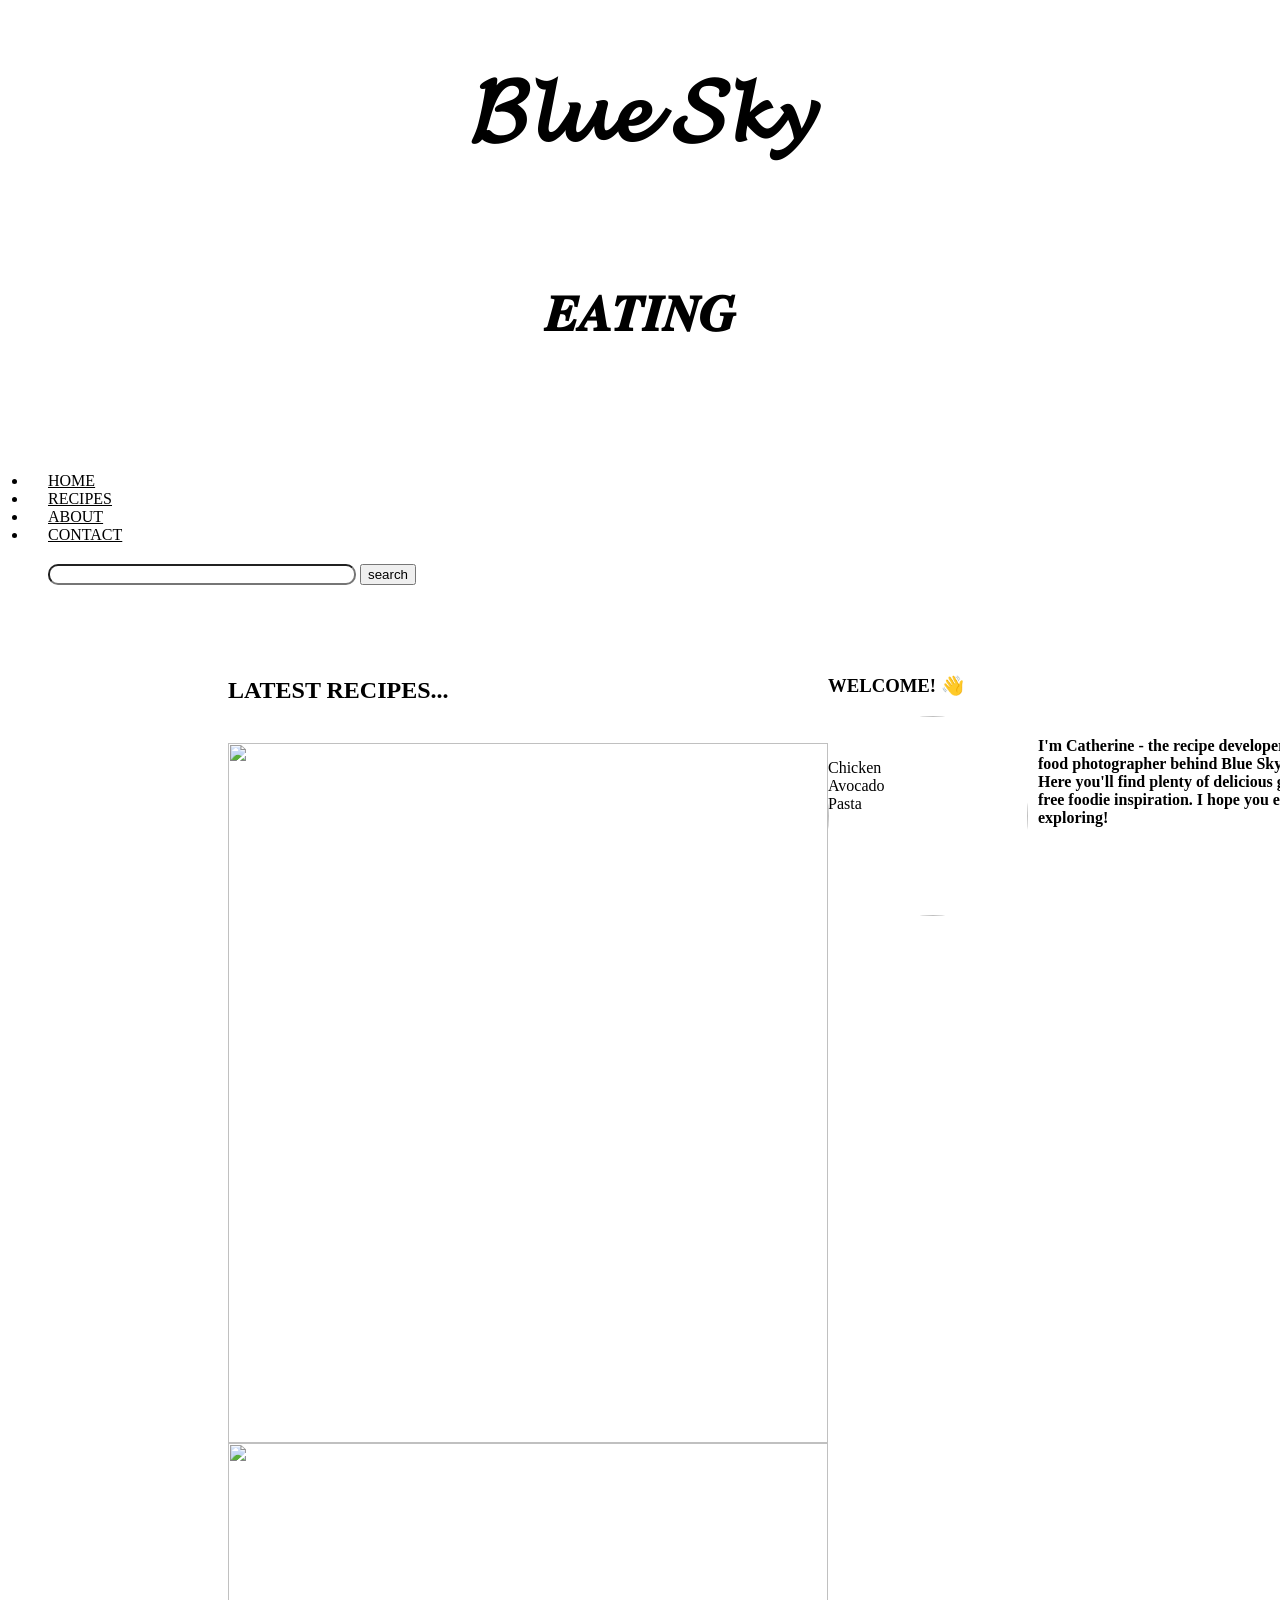
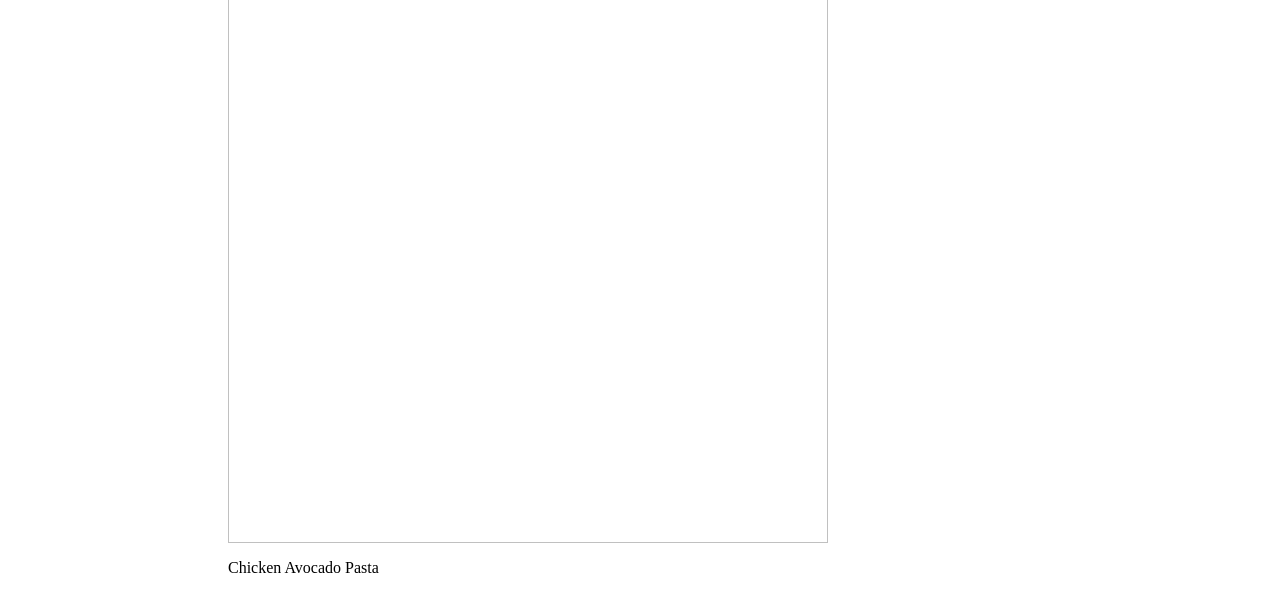
==== index.html @ 7770c339 "Add files via upload" ====
<!DOCTYPE html>
<html lang="en">

<head>
    <meta charset="UTF-8">
    <meta name="viewport" content="width=device-width, initial-scale=1.0">
    <title>Document</title>
    <link rel="stylesheet" href="bluesky.css">
    <link rel="stylesheet" href="fontawesome-free-7.3.1-web/fontawesome-free-7.3.1-web/css/all.min.css">
    <link rel="stylesheet" href="bootstrap-5.3.8-dist/bootstrap-5.3.8-dist/css/bootstrap.min.css">
</head>

<body>

    <header class="name">

        <h1>𝓑𝓵𝓾𝓮 𝓢𝓴𝔂</h1><br>
        <h2>𝑬𝑨𝑻𝑰𝑵𝑮</h2><br>

    </header>


    <i class="fa-solid fa-bars hamburger"></i>
    <br><br>

    <ul class="nav justify-content-center">
        <li class="nav-item">
            <a class="nav-link active" aria-current="page" href="#">HOME</a>
        </li>
        <li class="nav-item">
            <a class="nav-link" href="#">RECIPES</a>
        </li>
        <li class="nav-item">
            <a class="nav-link" href="#">ABOUT</a>
        </li>
        <li class="nav-item">
            <a class="nav-link" href="#">CONTACT</a>
        </li>

        <div class="search-bar">

            <input type="text">

            <button>search</button>
        </div>

    </ul>
    <br><br>

    <section>
        <div class="dish-section">

            <h2 class="see-more">LATEST RECIPES...</h2>
            <div class="dish-img">
                <img class="dish-img" src="./bluesky2.webp" alt="">
                <p>Chicken Avocado Pasta</p>
            </div>
            <div>
                <img class="dish-img" src="./bluesky1.webp" alt="">
                <p>Chicken Avocado Pasta</p>
            </div>
        </div>

        <div class="see-more">
            <h3>WELCOME! 👋</h3>
            <div class="about-owner">
                <img class="owner-img" src="./bluesky20.png" alt="">
                <h4>I'm Catherine - the recipe developer and food photographer behind Blue Sky Eating. Here you'll find
                    plenty of delicious gluten free foodie inspiration. I hope you enjoy exploring!</h4>
            </div>
            <div class="contact-us">
                <a href="mailto:helloblueskyeating@gmail.com"><i class="fa-solid fa-envelope"></i></a>
                <a href="https://web.facebook.com/blueskyeating" target="_blank"><i
                        class="fa-brands fa-facebook"></i></a>
                <a href="https://www.instagram.com/blueskyeating" target="_blank"><i
                        class="fa-brands fa-instagram"></i></a>
                <a href="http://www.pinterest.com/blueskyeating" target="_blank"><i
                        class="fa-brands fa-pinterest"></i></a>
                <a href="https://www.youtube.com/channel/UCNtXCoNktGDc0R2HqUAhW_Q" target="_blank"><i
                        class="fa-brands fa-youtube"></i></a>
            </div>
        </div>

    </section>
    <!-- <div class="contact-us">
<a href="mailto:helloblueskyeating@gmail.com"><i class="fa-solid fa-envelope"></i></a>
<a href="https://web.facebook.com/blueskyeating" target="_blank"><i class="fa-brands fa-facebook"></i></a>
<a href="https://www.instagram.com/blueskyeating" target="_blank"><i class="fa-brands fa-instagram"></i></a>
<a href="http://www.pinterest.com/blueskyeating" target="_blank"><i class="fa-brands fa-pinterest"></i></a>
<a href="https://www.youtube.com/channel/UCNtXCoNktGDc0R2HqUAhW_Q" target="_blank"><i class="fa-brands fa-youtube"></i></a>
</div> -->


    <script src="./bootstrap-5.3.8-dist/bootstrap-5.3.8-dist/js/bootstrap.min.js"></script>
</body>

</html>
---- bluesky.css ----
.name h1{
    /* font-family: script; */
    font-size: 90PX;
    text-align: center;
    
}
.name h2{
    font-size: 50px;
    text-align: center;
  
}

.hamburger{
    font-size: 30px;
    text-align: center;
    justify-content: center;
    justify-items: center;
align-items: center;
align-content: center;
padding-left:50% ;
}

.nav a{
    color: black;
     padding-left: 20px;
}
.nav{
    gap: 90px;
    padding-left: 20px;
}

input{
    border-radius:10px ;
    width: 300px;
}

.search-bar{
    gap: 20px;
    justify-content: space-between;
    padding: 20px;
}

 .see-more{
    padding-right: 220px;
    padding-bottom: 20px;
  
} 

.dish-section{
padding-left: 220PX;

}

.dish-img{
    width: 600px;
   height:700px ; 
   display: grid;
   grid-template-columns: 1fr 1fr;
}

section{
     display: grid;
     grid-template-columns: 200fr 1fr ;
}

.about-owner{
    /* border: 2px solid black; */
    width: 300px;
    padding-right: 100px;
      display: grid;
    grid-template-columns: 1fr 1fr;
}

.about-owner h4{
    width: 300px;
    height: 50px;
}

.owner-img{
    border-radius: 50%;
    /* border: 1px solid white; */
    width: 200px;
    height: 200px;
    padding-right:10px ;
}

.contact-us a i{
font-size: 40px;
color: rgb(101, 61, 61);
padding-top: 50px;

}
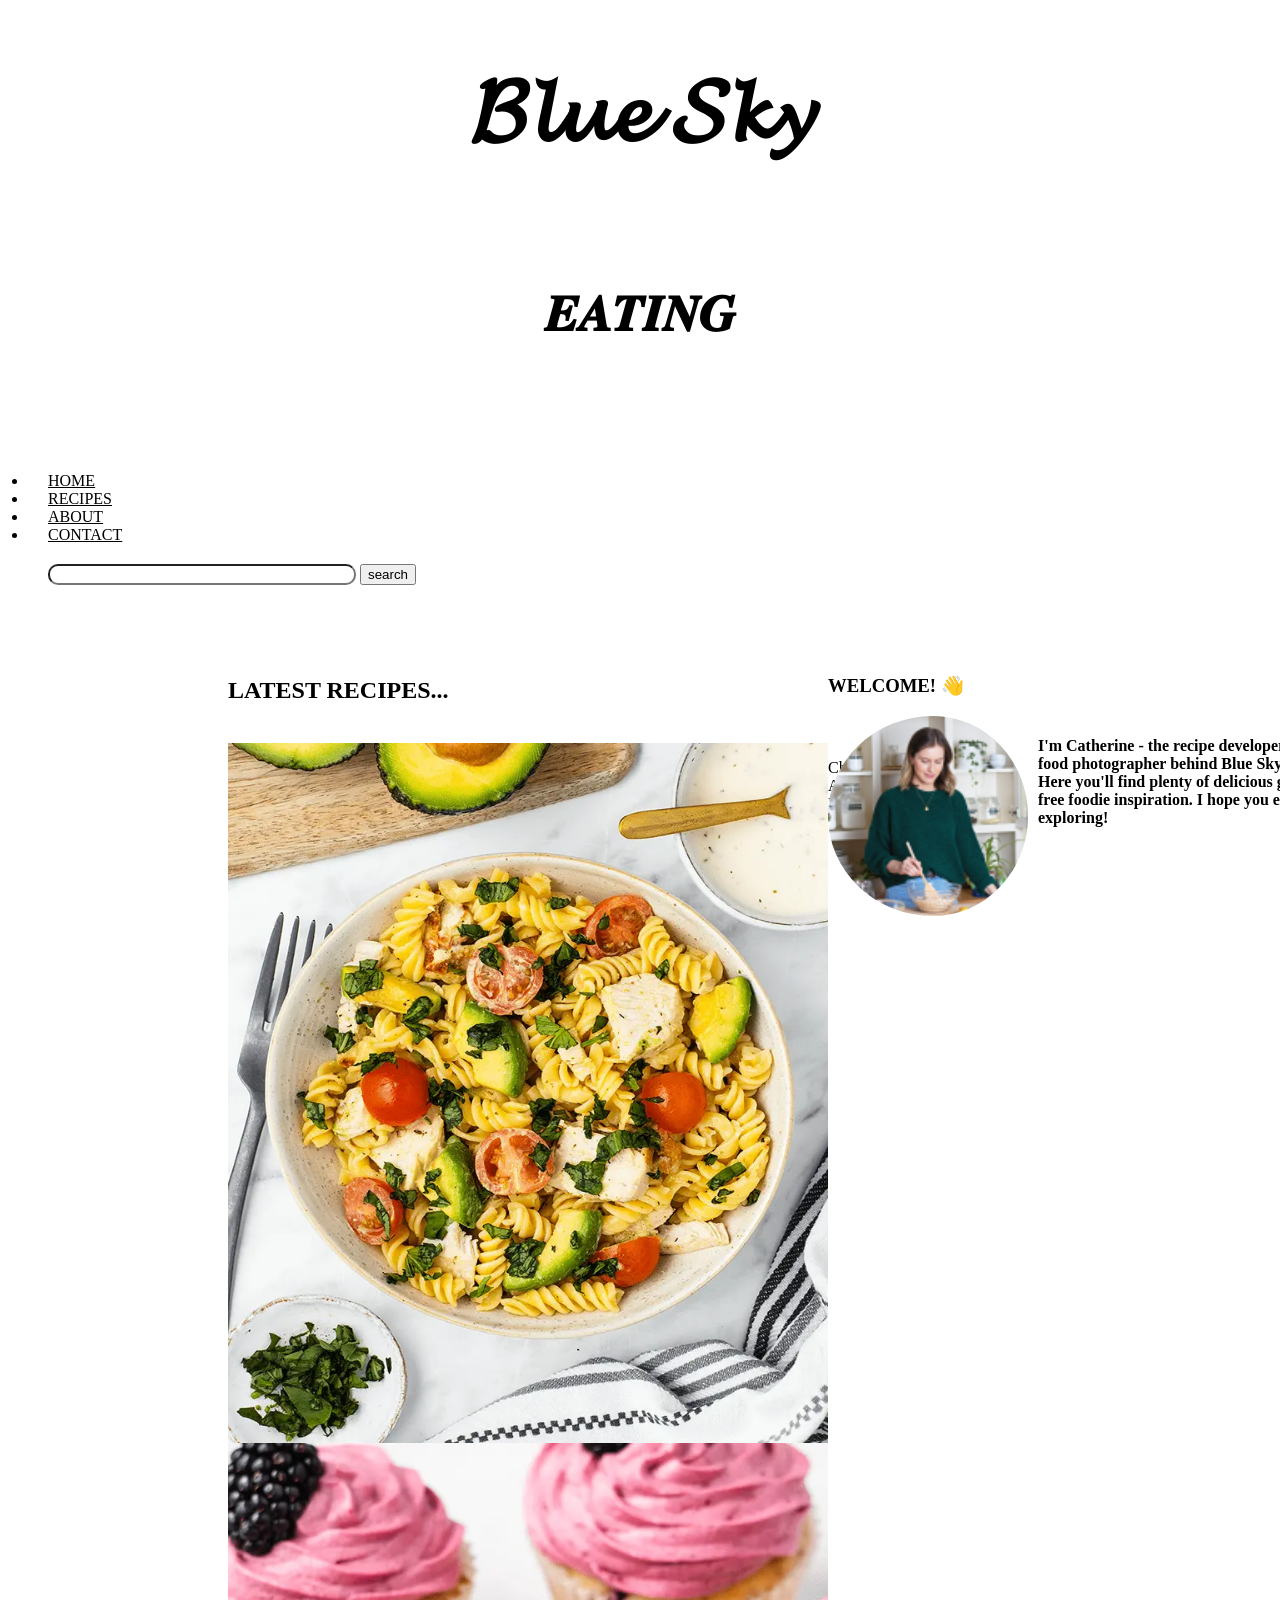
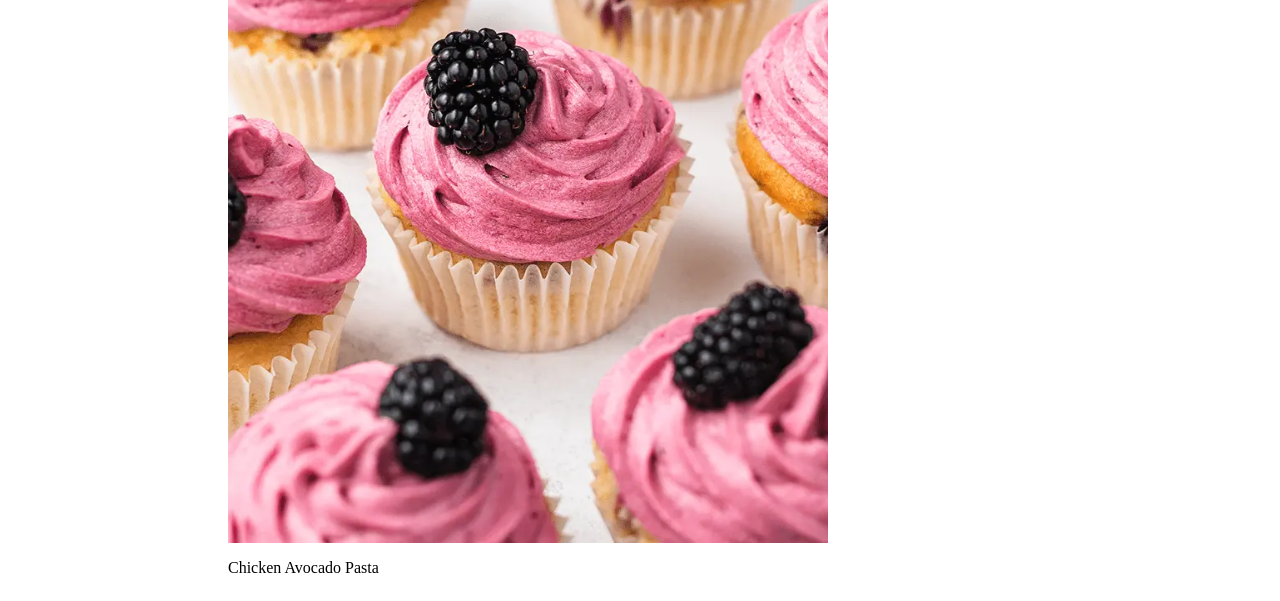
==== commit 13924ec1: "Restore index.html with original content" ====
--- a/index.html
+++ b/index.html
@@ -52,11 +52,11 @@
 
             <h2 class="see-more">LATEST RECIPES...</h2>
             <div class="dish-img">
-                <img class="dish-img" src="./bluesky2.webp" alt="">
+                <img class="dish-img" src="bluesky2.webp" alt="">
                 <p>Chicken Avocado Pasta</p>
             </div>
             <div>
-                <img class="dish-img" src="./bluesky1.webp" alt="">
+                <img class="dish-img" src="bluesky1.webp" alt="">
                 <p>Chicken Avocado Pasta</p>
             </div>
         </div>
@@ -64,7 +64,7 @@
         <div class="see-more">
             <h3>WELCOME! 👋</h3>
             <div class="about-owner">
-                <img class="owner-img" src="./bluesky20.png" alt="">
+                <img class="owner-img" src="bluesky20.png" alt="">
                 <h4>I'm Catherine - the recipe developer and food photographer behind Blue Sky Eating. Here you'll find
                     plenty of delicious gluten free foodie inspiration. I hope you enjoy exploring!</h4>
             </div>
@@ -94,4 +94,4 @@
     <script src="./bootstrap-5.3.8-dist/bootstrap-5.3.8-dist/js/bootstrap.min.js"></script>
 </body>
 
-</html>+</html>
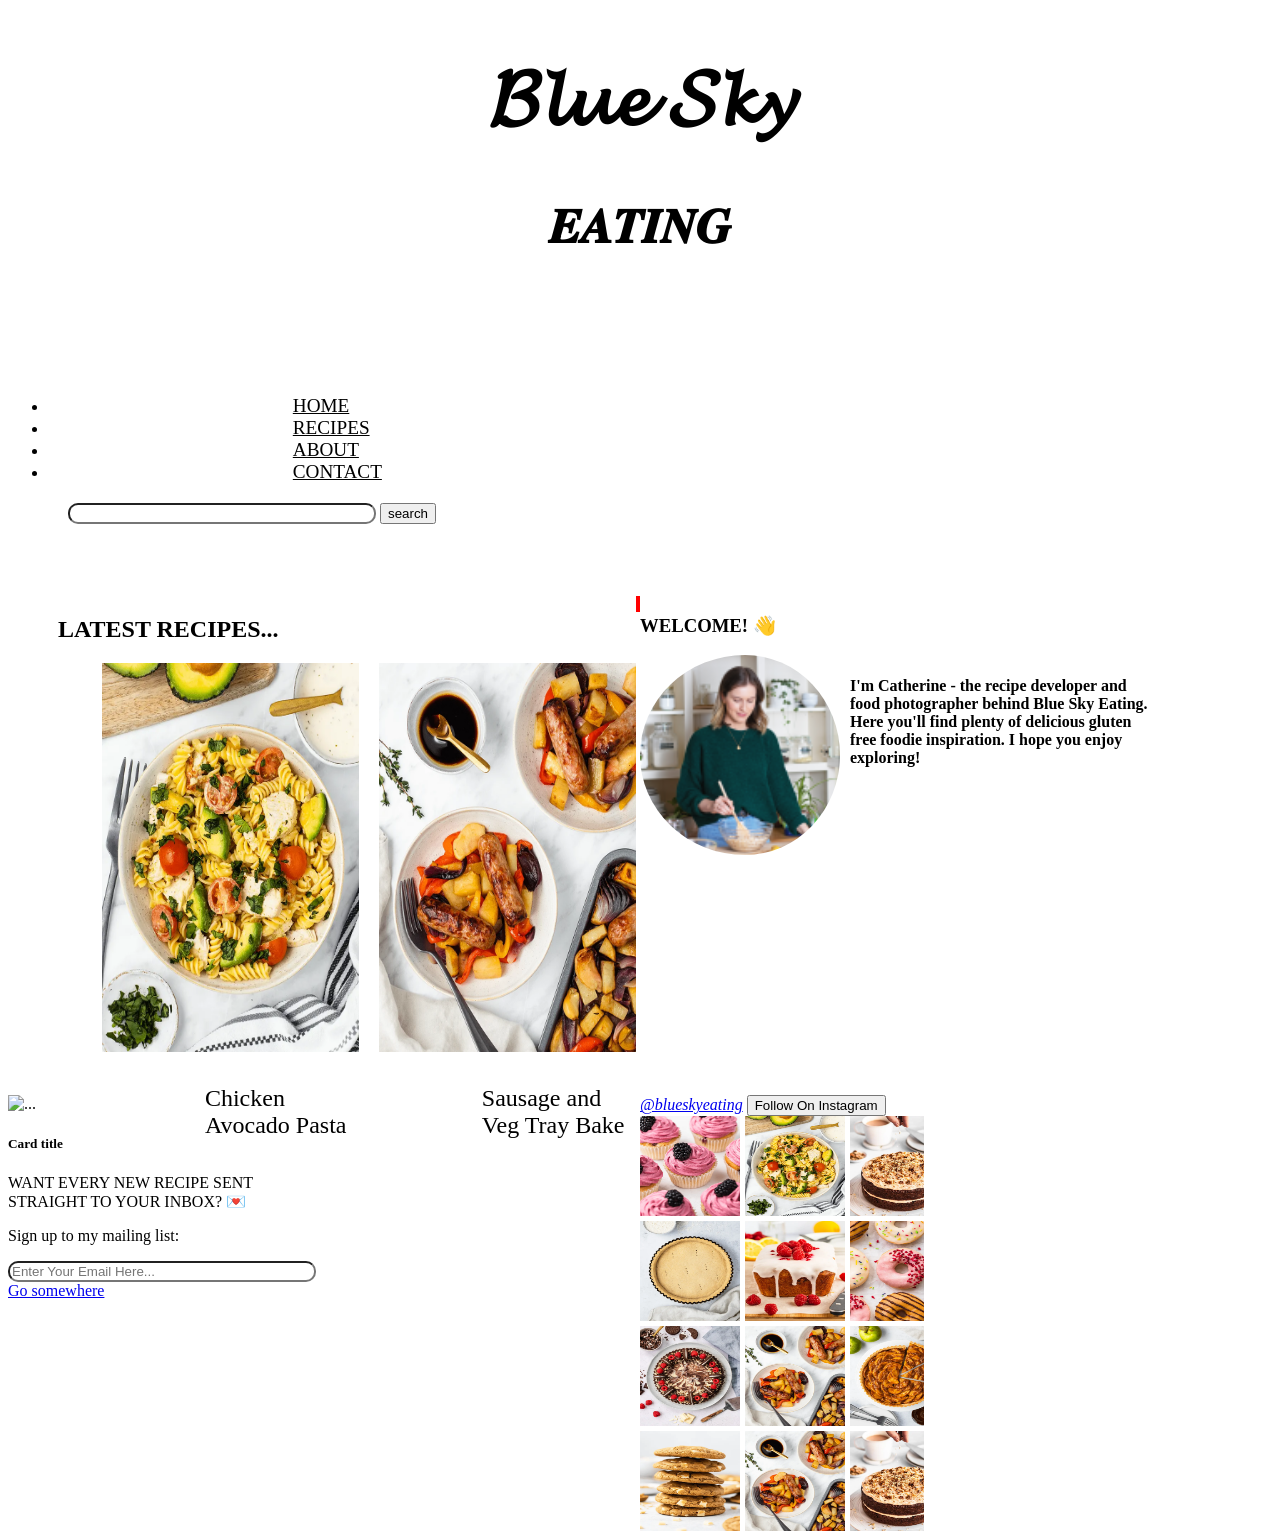
==== commit 3a9da0b9: "Add files via upload" ====
--- a/index.html
+++ b/index.html
@@ -5,25 +5,30 @@
     <meta charset="UTF-8">
     <meta name="viewport" content="width=device-width, initial-scale=1.0">
     <title>Document</title>
-    <link rel="stylesheet" href="bluesky.css">
+    <link rel="stylesheet" href="index.css">
     <link rel="stylesheet" href="fontawesome-free-7.3.1-web/fontawesome-free-7.3.1-web/css/all.min.css">
     <link rel="stylesheet" href="bootstrap-5.3.8-dist/bootstrap-5.3.8-dist/css/bootstrap.min.css">
+    <style>
+        .showlines{
+            border: 2px solid red;
+        }
+    </style>
 </head>
 
 <body>
 
     <header class="name">
 
-        <h1>𝓑𝓵𝓾𝓮 𝓢𝓴𝔂</h1><br>
+        <h1>𝓑𝓵𝓾𝓮 𝓢𝓴𝔂</h1>
         <h2>𝑬𝑨𝑻𝑰𝑵𝑮</h2><br>
 
     </header>
 
+    <hr>
+    <i class="fa-solid fa-bars hamburger"></i>
 
-    <i class="fa-solid fa-bars hamburger"></i>
-    <br><br>
-
-    <ul class="nav justify-content-center">
+    <hr>
+    <ul class="nav justify-content-center tabs">
         <li class="nav-item">
             <a class="nav-link active" aria-current="page" href="#">HOME</a>
         </li>
@@ -47,25 +52,69 @@
     </ul>
     <br><br>
 
-    <section>
-        <div class="dish-section">
+    <main>
 
-            <h2 class="see-more">LATEST RECIPES...</h2>
-            <div class="dish-img">
-                <img class="dish-img" src="bluesky2.webp" alt="">
-                <p>Chicken Avocado Pasta</p>
+        <section>
+
+
+
+            <div>
+                <h2 class="see-more">LATEST RECIPES...</h2>
+
+                <div class="dish-section">
+
+                    <div class="dish-img">
+                        <img class="dish-image" src="./bluesky2.webp" alt="">
+                        <p>Chicken Avocado Pasta</p>
+                    </div>
+
+                    <div class="dish-img">
+                        <img class="dish-image" src="./bluesky11.webp" alt="">
+                        <p>Sausage and Veg Tray Bake</p>
+                    </div>
+
+                </div>
+
             </div>
-            <div>
-                <img class="dish-img" src="bluesky1.webp" alt="">
-                <p>Chicken Avocado Pasta</p>
-            </div>
+<div class="container-fluid">
+   <div class="row">
+            <div class="col-3 showlines p-4"></div>
+            <div class="col-3 showlines p-4"></div>
+            <div class="col-3 showlines p-4"></div>
+            <div class="col-3 showlines p-4"></div>
         </div>
+</div>
+            <!-- <div class="">
+                <div class="row row-cols-4">
+                    <div class="col"> <img src="./bluesky5.webp" class="img-fluid" alt="">
+                        <p>LEMON AND RASPBERRY DRIZZLE CAKES</p>
+                    </div>
 
-        <div class="see-more">
+                    <div class="col"> <img src="./bluesky6.webp" class="img-fluid" alt="">
+                        <p>THE FLUFFIEST NO FRY DOUGHNUTS (3 EASY GLAZE OPTIONS)</p>
+                    </div>
+
+                    <div class="col"> <img src="./bluesky7.webp" class="img-fluid" alt="">
+                        <p>OREO TART (NO BAKE)</p>
+                    </div>
+
+                    <div class="col"> <img src="./bluesky3.webp" class="img-fluid" alt="">
+                        <p> THE BEST DIARY FREE CARROT CAKE</p>
+                    </div>
+                </div>
+            </div> -->
+        </section>
+
+
+
+
+        <!-- <div class="2nd-section"> -->
+        <div class="see-more-section">
             <h3>WELCOME! 👋</h3>
             <div class="about-owner">
-                <img class="owner-img" src="bluesky20.png" alt="">
-                <h4>I'm Catherine - the recipe developer and food photographer behind Blue Sky Eating. Here you'll find
+                <img class="owner-img" src="./bluesky20.png" alt="">
+                <h4>I'm Catherine - the recipe developer and food photographer behind Blue Sky Eating. Here you'll
+                    find
                     plenty of delicious gluten free foodie inspiration. I hope you enjoy exploring!</h4>
             </div>
             <div class="contact-us">
@@ -81,17 +130,54 @@
             </div>
         </div>
 
-    </section>
-    <!-- <div class="contact-us">
-<a href="mailto:helloblueskyeating@gmail.com"><i class="fa-solid fa-envelope"></i></a>
-<a href="https://web.facebook.com/blueskyeating" target="_blank"><i class="fa-brands fa-facebook"></i></a>
-<a href="https://www.instagram.com/blueskyeating" target="_blank"><i class="fa-brands fa-instagram"></i></a>
-<a href="http://www.pinterest.com/blueskyeating" target="_blank"><i class="fa-brands fa-pinterest"></i></a>
-<a href="https://www.youtube.com/channel/UCNtXCoNktGDc0R2HqUAhW_Q" target="_blank"><i class="fa-brands fa-youtube"></i></a>
-</div> -->
 
+        <div class="card" style="width: 20em;">
+            <img src="..." class="card-img-top" alt="...">
+            <div class="card-body">
+                <h5 class="card-title">Card title</h5>
+                <p class="card-text">WANT EVERY NEW RECIPE SENT STRAIGHT TO YOUR INBOX? 💌</p>
+                <p>Sign up to my mailing list:</p>
+
+                <input placeholder="Enter Your Email Here... ">
+                <a href="#" class="btn btn-primary">Go somewhere</a>
+            </div>
+        </div>
+
+        </div>
+
+        <div class="ig-icon">
+            <a href="https://www.instagram.com/blueskyeating" target="_blank"><i
+                    class="fa-brands fa-instagram ig-icon">@blueskyeating</i></a>
+            <button type="button" class="btn btn-primary btn-lg">Follow On Instagram</button>
+
+            <div class="section2-img">
+
+                <img src="./bluesky1.webp" alt="">
+                <img src="./bluesky2.webp" alt="">
+                <img src="./bluesky3.webp" alt="">
+                <img src="./bluesky4.webp" alt="">
+                <img src="./bluesky5.webp" alt="">
+                <img src="./bluesky6.webp" alt="">
+                <img src="./bluesky7.webp" alt="">
+                <img src="./bluesky8.webp" alt="">
+                <img src="./bluesky9.webp" alt="">
+                <img src="./bluesky10.webp" alt="">
+                <img src="./bluesky11.webp" alt="">
+                <img src="./bluesky3.webp" alt="">
+
+
+            </div>
+
+        </div>
+
+
+        </div>
+
+
+
+    </main>
 
     <script src="./bootstrap-5.3.8-dist/bootstrap-5.3.8-dist/js/bootstrap.min.js"></script>
 </body>
 
-</html>
+</html>
--- a/index.css
+++ b/index.css
@@ -0,0 +1,173 @@
+.name h1{
+    /* font-family: script; */
+    font-size: 500%;
+    text-align: center;
+    
+}
+.name h2{
+    font-size: 300%;
+    text-align: center;
+  
+}
+
+.hamburger{
+    font-size: 200%;
+    text-align: center; 
+padding-left:50% ;
+ visibility: hidden;
+}
+
+  hr{
+        visibility: hidden;
+    }
+
+
+@media (max-width:768px) {
+    .hamburger{
+        visibility: visible;
+    }
+    .search-bar{
+        visibility: hidden;
+    }
+    .tabs{
+        visibility: hidden;
+    }
+      hr{
+        visibility:visible;
+    }
+  
+}
+
+.nav a{
+    color: black;
+     padding-left: 20%;
+     font-size: 120%;
+}
+.nav{
+    gap: 5%;
+    /* padding-left: 20%; */
+}
+
+input{
+    border-radius:10px ;
+    width:300px;
+}
+
+.search-bar{
+    gap: 20px;
+    justify-content: space-between;
+    padding: 20px;
+}
+
+.see-more{
+padding-left: 50px;
+}
+
+
+.see-more-section{
+    padding-right: 220px;
+    padding-bottom: 20px;
+  
+} 
+
+.dish-section{
+    gap: 20px;
+padding-left: 15%;
+display: flex;
+grid-template-columns: repeat(2 1fr );
+flex-direction: row;
+/* border: 2px solid red;
+width: 50%; */
+}
+
+.dish-image{
+      width: 100%;
+   height:90% ; 
+
+}
+
+.dish-img p{
+ font-size: 150%;
+font-weight: 400;
+padding-left:40%;
+padding-top: 2%;
+} 
+
+section{
+     display: grid;
+     grid-template-columns: 200fr 1fr ;
+}
+
+.about-owner{
+    /* border: 2px solid black; */
+    width: 300px;
+    padding-right: 100px;
+      display: grid;
+    grid-template-columns: 1fr 1fr;
+}
+
+.about-owner h4{
+    width: 300px;
+    height: 50px;
+}
+
+.owner-img{
+    border-radius: 50%;
+    /* border: 1px solid white; */
+    width: 200px;
+    height: 200px;
+    padding-right:10px ;
+}
+
+.contact-us a i{
+font-size: 40px;
+color: rgb(101, 61, 61);
+padding-top: 50px;
+
+}
+
+
+.container{
+    /* padding-right: 23% !important;
+    width: 400% !important; */
+}
+.container p{
+    font-size: 20px;
+font-weight: 500;
+text-align: center;
+}
+
+.row{
+    /* width: 150%;
+    padding-right: 50px; */
+}
+
+.section2-img{
+    /* border: 2px solid red; */
+    width: 45%;
+    gap: 5px;
+ display: grid;
+    grid-template-columns: 1fr 1fr 1fr;
+     overflow: hidden;
+}
+
+.section2-img img{
+    width: 100px;
+    height: 100px;
+    /* overflow: hidden; */
+}
+
+.section2-img img{
+    transition: transform 1s;
+    width: 100px;
+    height: 100px;
+
+}
+
+.section2-img img:hover{
+    transform: scale(1.3);
+}
+main{
+    display: grid;
+    grid-template-columns: 1fr 1fr;
+}
